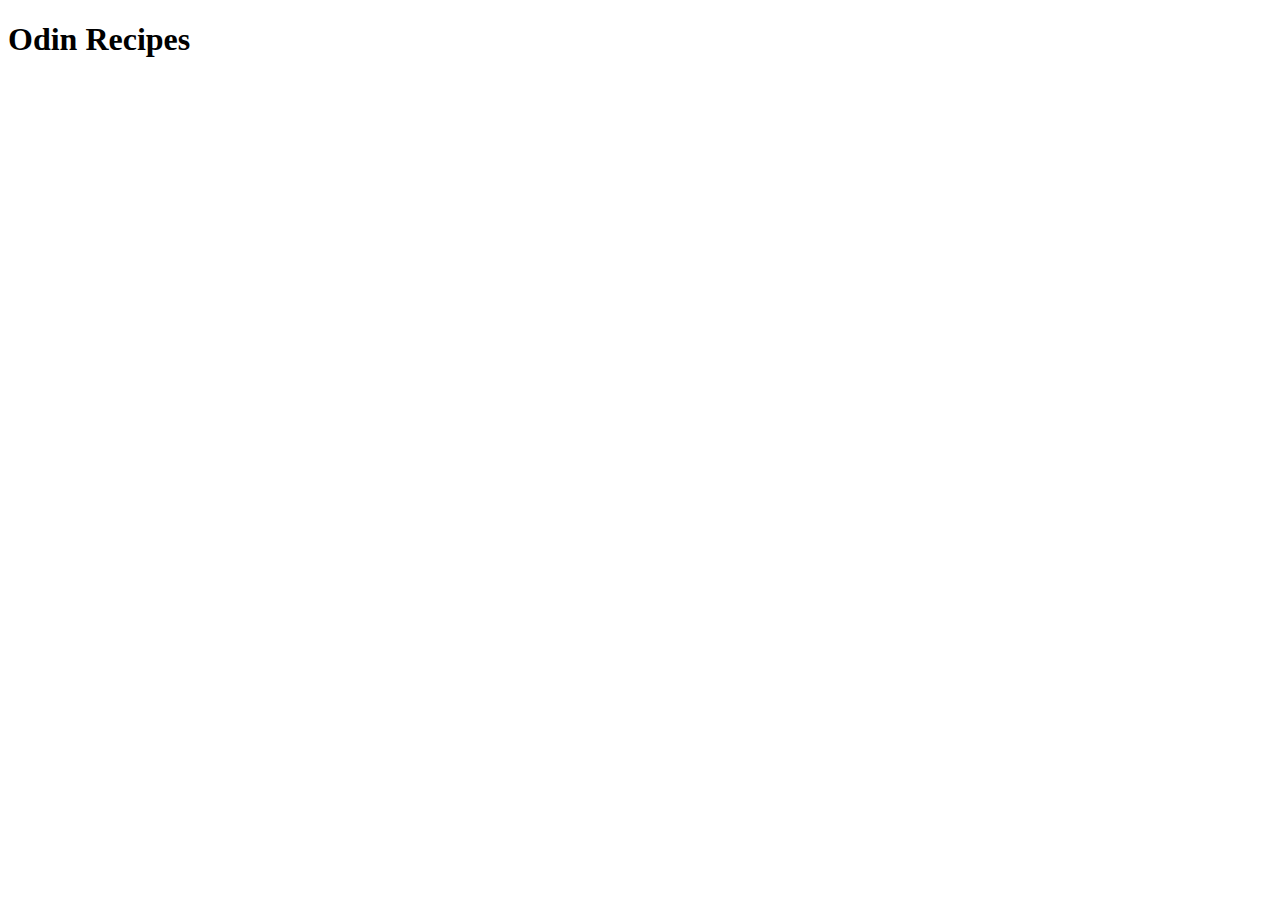
==== index.html @ 36dcc5ec "Create html boilerplate and one header in body" ====
<!DOCTYPE html>
<html>

    <head>
        <meta charset="UTF-8">
        <title>Recipes Project : Homepage | Odin Project</title>
    </head>

    <body>
        <h1>Odin Recipes</h1>
    </body>

</html>
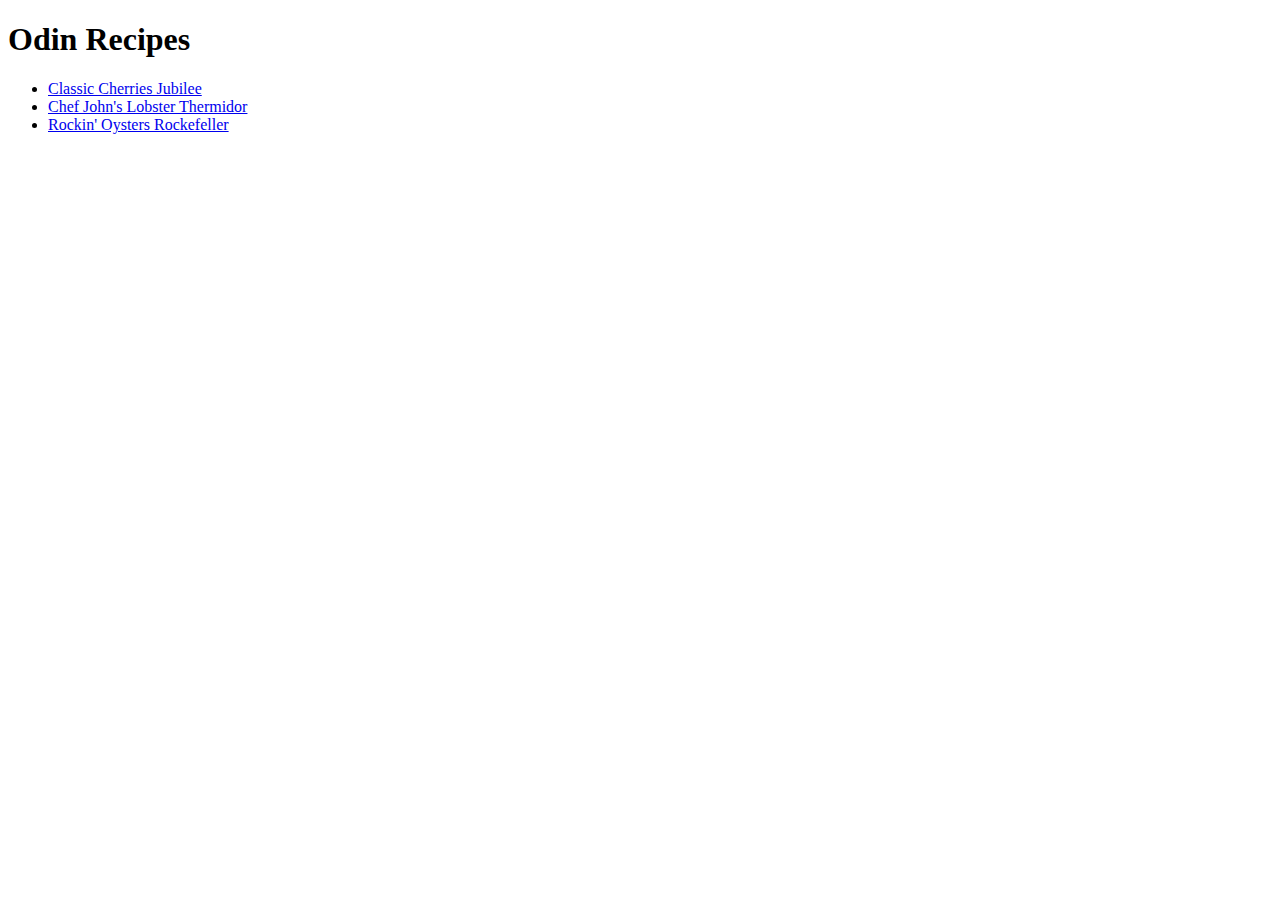
==== commit ff52bd95: "Add recipes to content of the home page" ====
--- a/index.html
+++ b/index.html
@@ -8,6 +8,11 @@
 
     <body>
         <h1>Odin Recipes</h1>
+        <ul>
+            <li><a href="recipes/cherries-jubilee.html">Classic Cherries Jubilee</a></li>
+            <li><a href="recipes/lobster-thermidor.html">Chef John's Lobster Thermidor</a></li>
+            <li><a href="recipes/oysters-rockefeller.html">Rockin' Oysters Rockefeller</a></li>
+        </ul>
     </body>
 
 </html>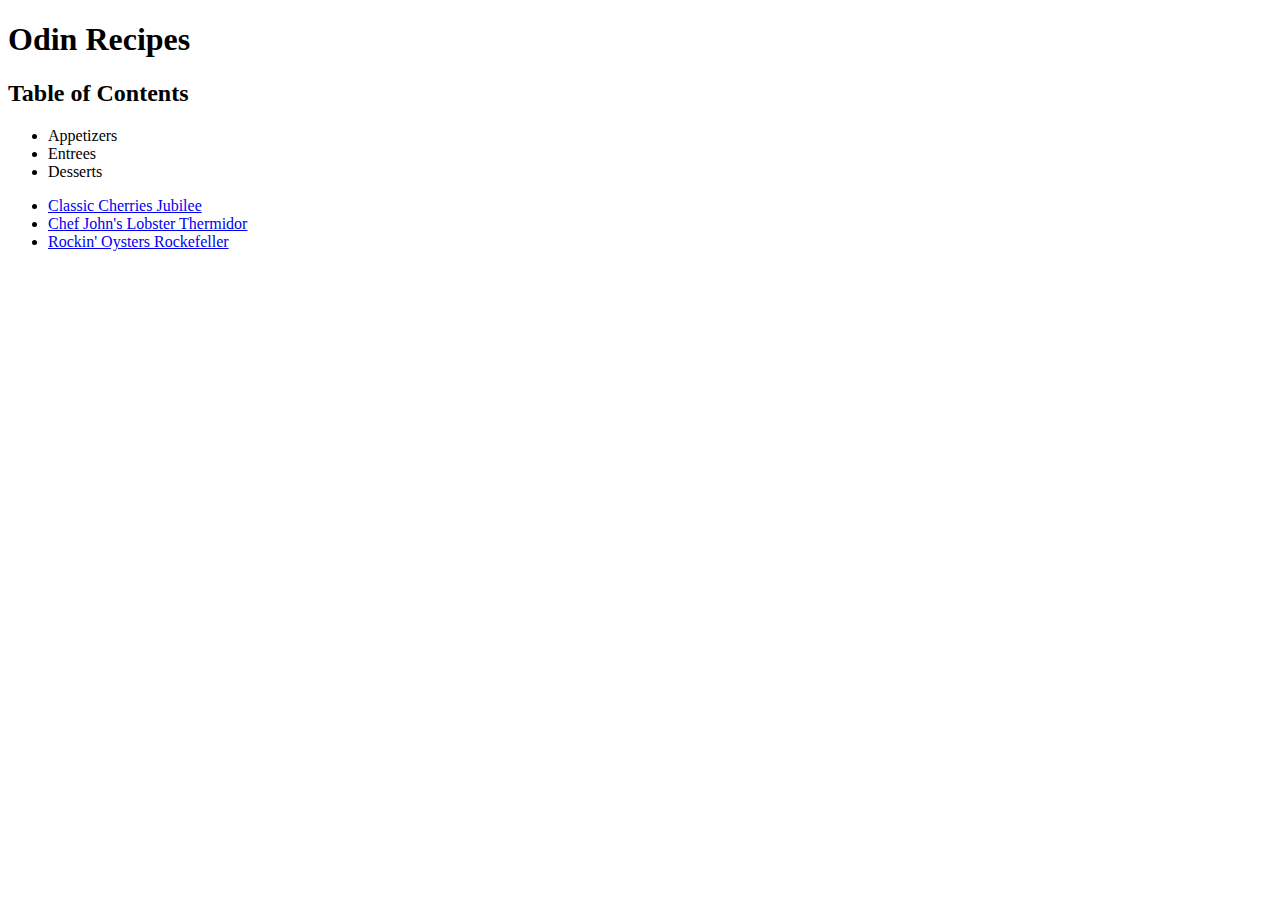
==== commit cf6f8387: "Create a table of contents" ====
--- a/index.html
+++ b/index.html
@@ -8,10 +8,16 @@
 
     <body>
         <h1>Odin Recipes</h1>
+        <h2>Table of Contents</h2>
         <ul>
-            <li><a href="recipes/cherries-jubilee.html">Classic Cherries Jubilee</a></li>
-            <li><a href="recipes/lobster-thermidor.html">Chef John's Lobster Thermidor</a></li>
-            <li><a href="recipes/oysters-rockefeller.html">Rockin' Oysters Rockefeller</a></li>
+            <li>Appetizers</li>
+            <li>Entrees</li>
+            <li>Desserts</li>
+        </ul>
+        <ul>
+            <li><a href="recipes/cherries-jubilee.html" target="_blank" rel="noopener noreferrer">Classic Cherries Jubilee</a></li>
+            <li><a href="recipes/lobster-thermidor.html" target="_blank" rel="noopener noreferrer">Chef John's Lobster Thermidor</a></li>
+            <li><a href="recipes/oysters-rockefeller.html" target="_blank" rel="noopener noreferrer">Rockin' Oysters Rockefeller</a></li>
         </ul>
     </body>
 
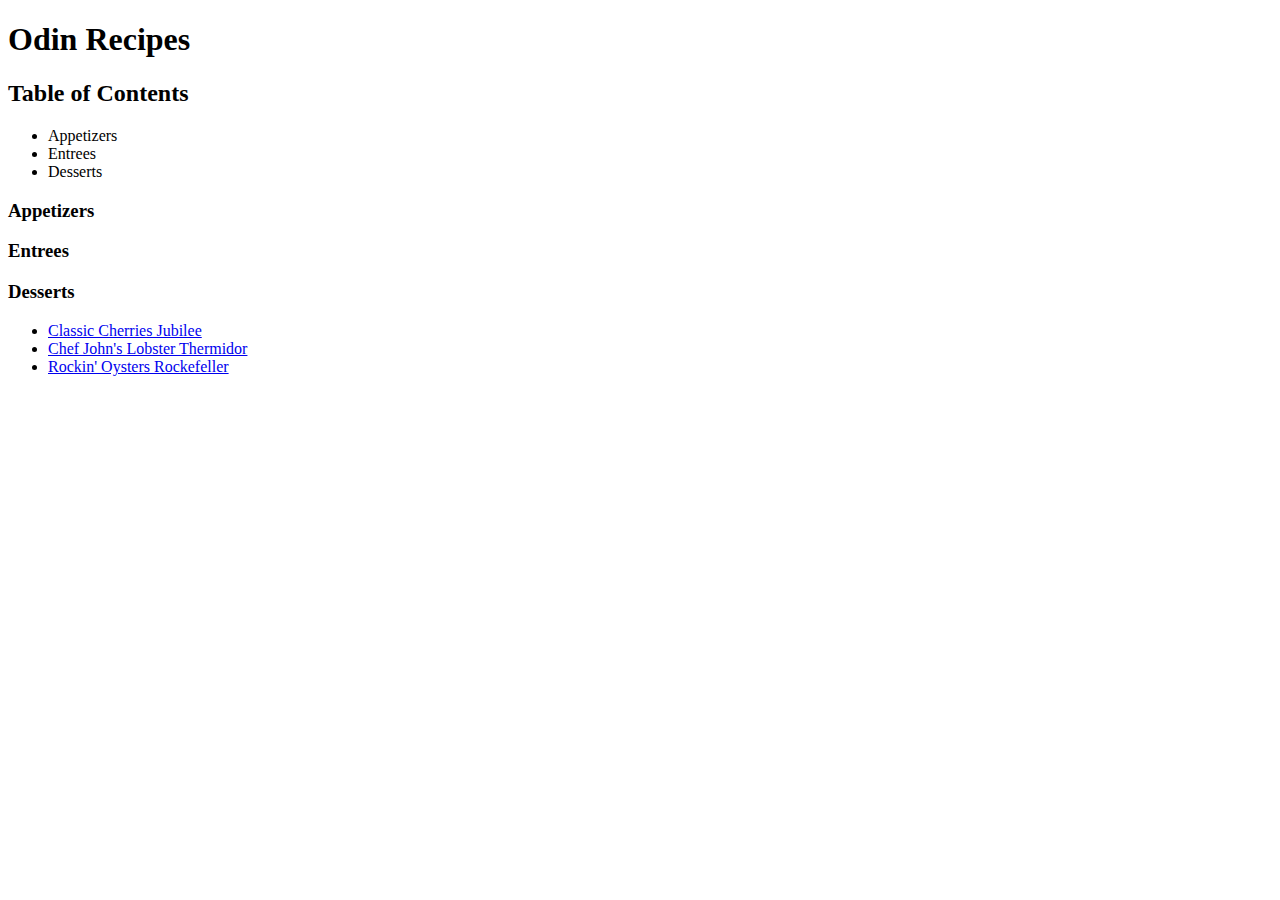
==== commit 91d380cc: "Create div tags and ID for each part of a meal" ====
--- a/index.html
+++ b/index.html
@@ -8,12 +8,26 @@
 
     <body>
         <h1>Odin Recipes</h1>
+
         <h2>Table of Contents</h2>
         <ul>
             <li>Appetizers</li>
             <li>Entrees</li>
             <li>Desserts</li>
         </ul>
+
+        <div id="appetizers">
+            <h3>Appetizers</h3>
+        </div>
+
+        <div id="entrees">
+            <h3>Entrees</h3>
+        </div>
+
+        <div id="desserts">
+            <h3>Desserts</h3>
+        </div>
+
         <ul>
             <li><a href="recipes/cherries-jubilee.html" target="_blank" rel="noopener noreferrer">Classic Cherries Jubilee</a></li>
             <li><a href="recipes/lobster-thermidor.html" target="_blank" rel="noopener noreferrer">Chef John's Lobster Thermidor</a></li>
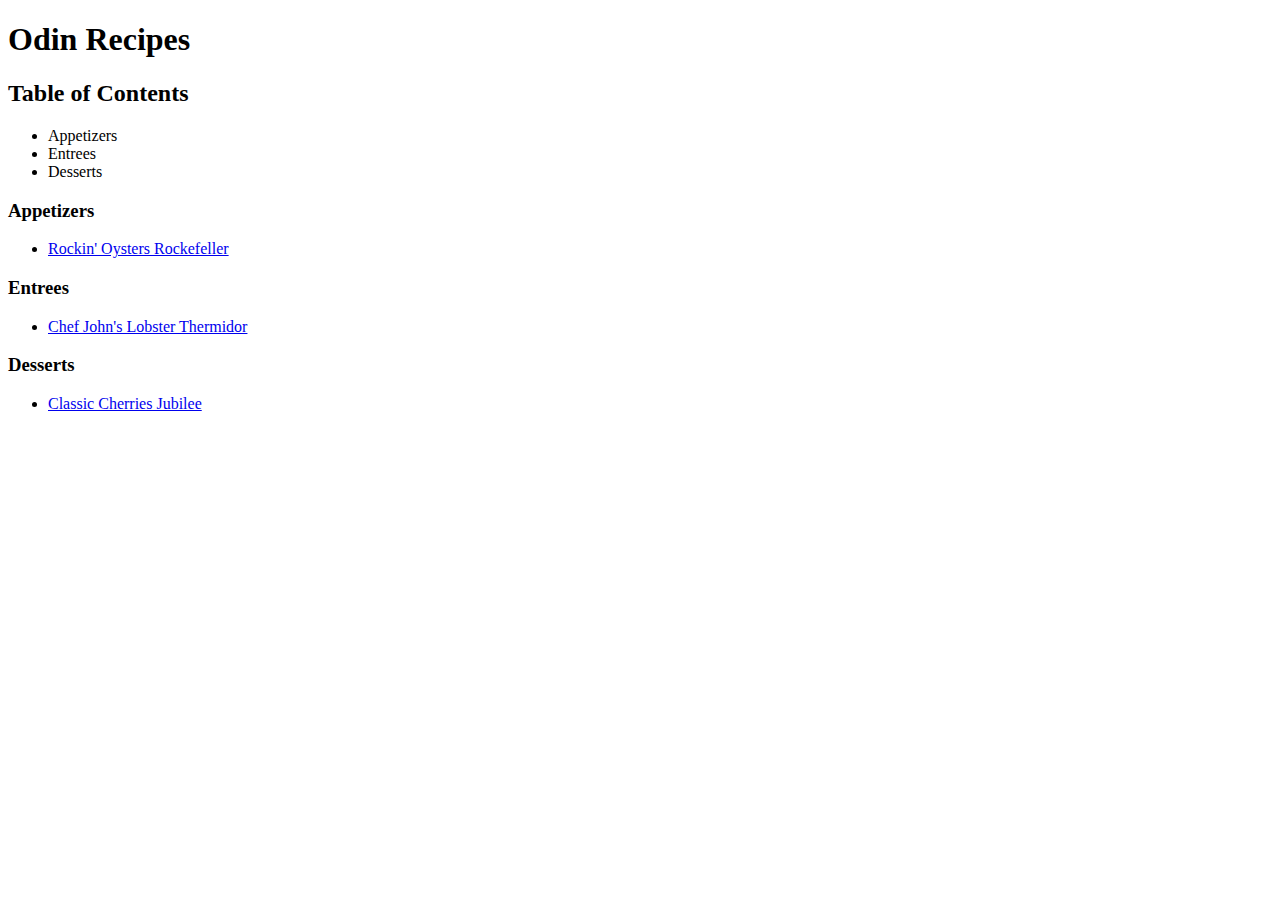
==== commit ab79e4c9: "Move each dish to its corresponding part of meal" ====
--- a/index.html
+++ b/index.html
@@ -7,6 +7,7 @@
     </head>
 
     <body>
+        
         <h1>Odin Recipes</h1>
 
         <h2>Table of Contents</h2>
@@ -18,21 +19,28 @@
 
         <div id="appetizers">
             <h3>Appetizers</h3>
+
+            <ul>
+                <li><a href="recipes/oysters-rockefeller.html" target="_blank" rel="noopener noreferrer">Rockin' Oysters Rockefeller</a></li>
+            </ul>
         </div>
 
         <div id="entrees">
             <h3>Entrees</h3>
+
+            <ul>
+                <li><a href="recipes/lobster-thermidor.html" target="_blank" rel="noopener noreferrer">Chef John's Lobster Thermidor</a></li>
+            </ul>
         </div>
 
         <div id="desserts">
             <h3>Desserts</h3>
+
+            <ul>
+                <li><a href="recipes/cherries-jubilee.html" target="_blank" rel="noopener noreferrer">Classic Cherries Jubilee</a></li>
+            </ul>
         </div>
 
-        <ul>
-            <li><a href="recipes/cherries-jubilee.html" target="_blank" rel="noopener noreferrer">Classic Cherries Jubilee</a></li>
-            <li><a href="recipes/lobster-thermidor.html" target="_blank" rel="noopener noreferrer">Chef John's Lobster Thermidor</a></li>
-            <li><a href="recipes/oysters-rockefeller.html" target="_blank" rel="noopener noreferrer">Rockin' Oysters Rockefeller</a></li>
-        </ul>
     </body>
 
 </html>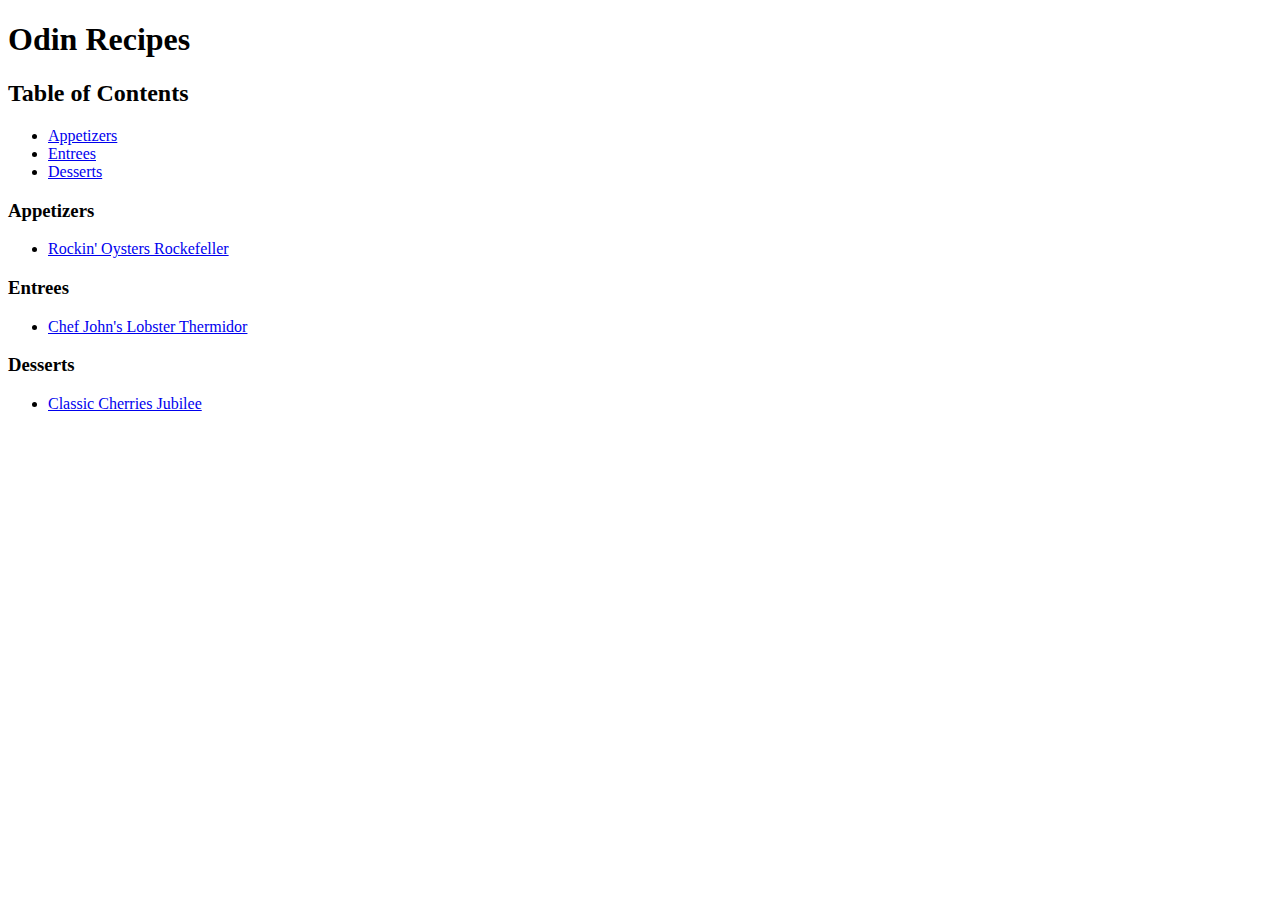
==== commit 71e0c52a: "Put table of contents under div tags" ====
--- a/index.html
+++ b/index.html
@@ -2,20 +2,25 @@
 <html>
 
     <head>
+
         <meta charset="UTF-8">
         <title>Recipes Project : Homepage | Odin Project</title>
+        <link rel="stylesheet" href="style.css">
+
     </head>
 
     <body>
-        
+
         <h1>Odin Recipes</h1>
 
-        <h2>Table of Contents</h2>
-        <ul>
-            <li>Appetizers</li>
-            <li>Entrees</li>
-            <li>Desserts</li>
-        </ul>
+        <div id="table-of-contents">
+            <h2>Table of Contents</h2>
+            <ul>
+                <li><a href="#appetizers">Appetizers</a></li>
+                <li><a href="#entrees">Entrees</a></li>
+                <li><a href="#desserts">Desserts</a></li>
+            </ul>
+        </div>
 
         <div id="appetizers">
             <h3>Appetizers</h3>
